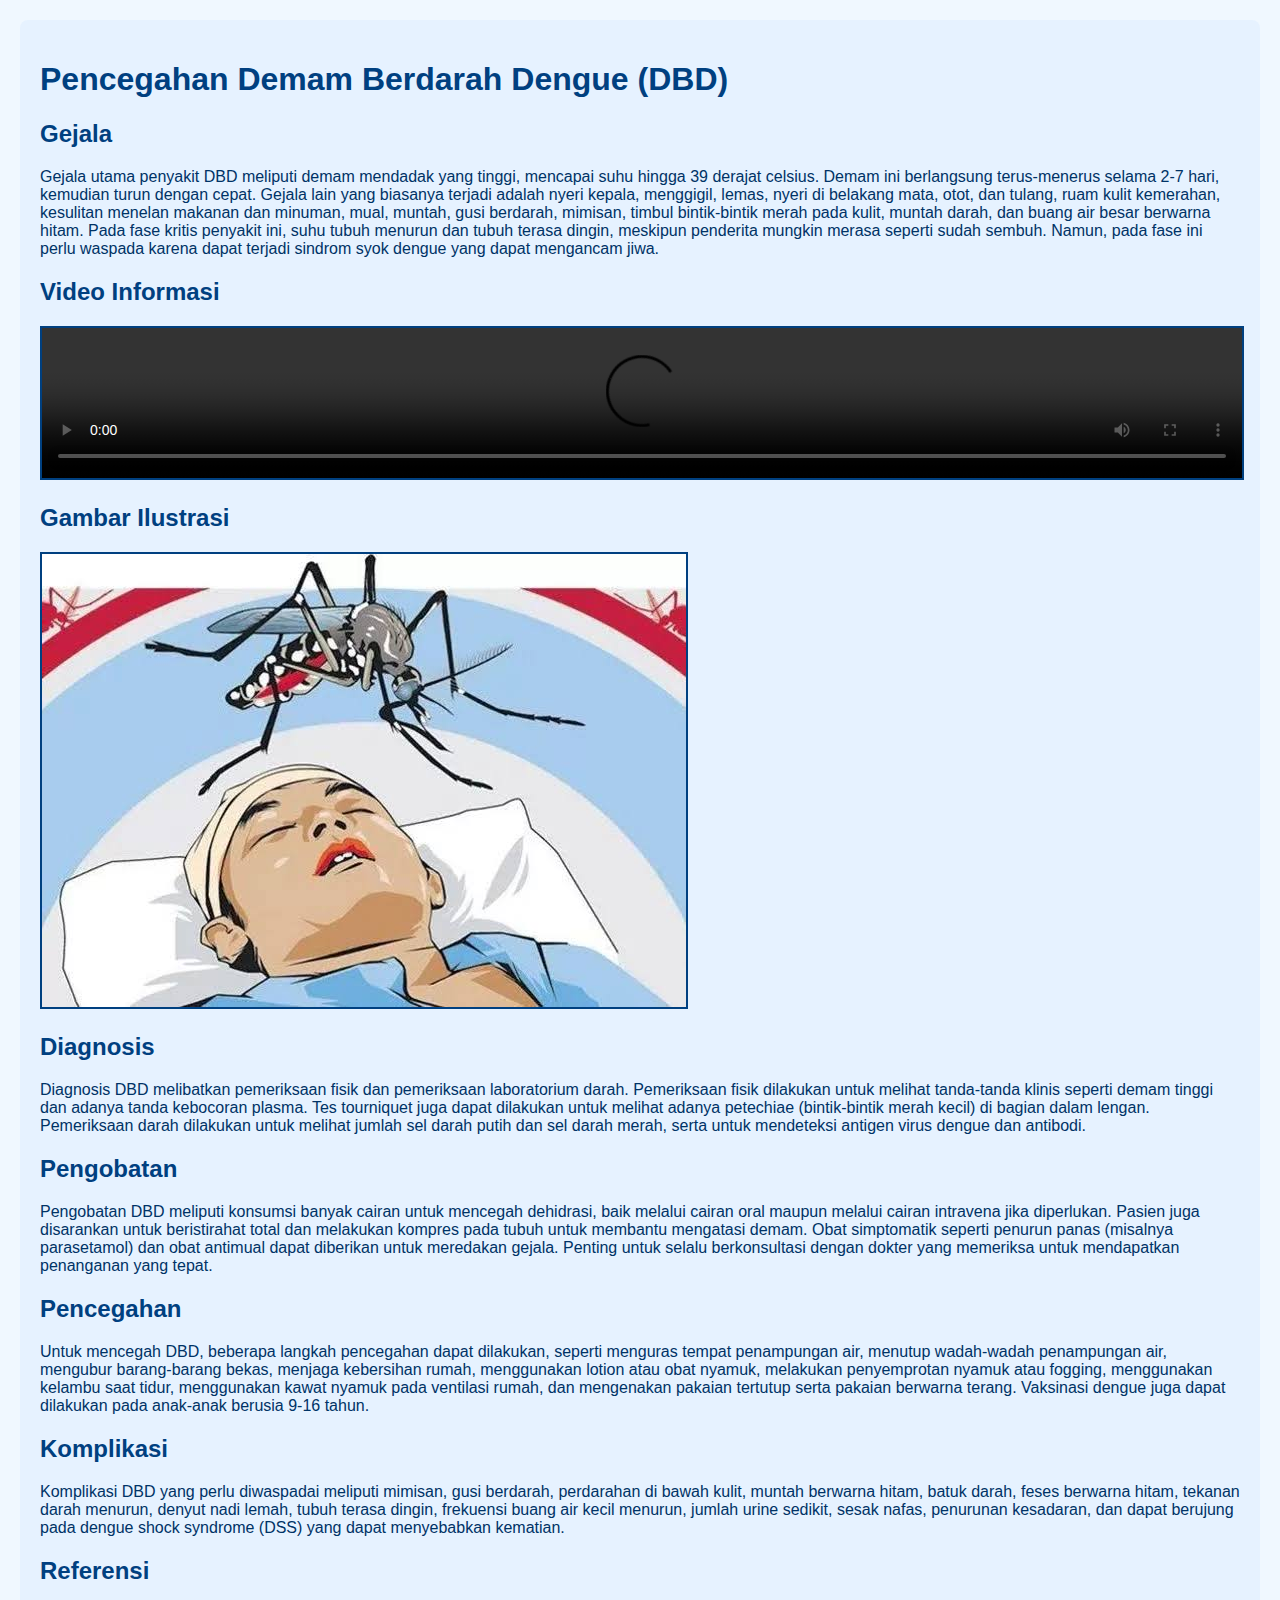
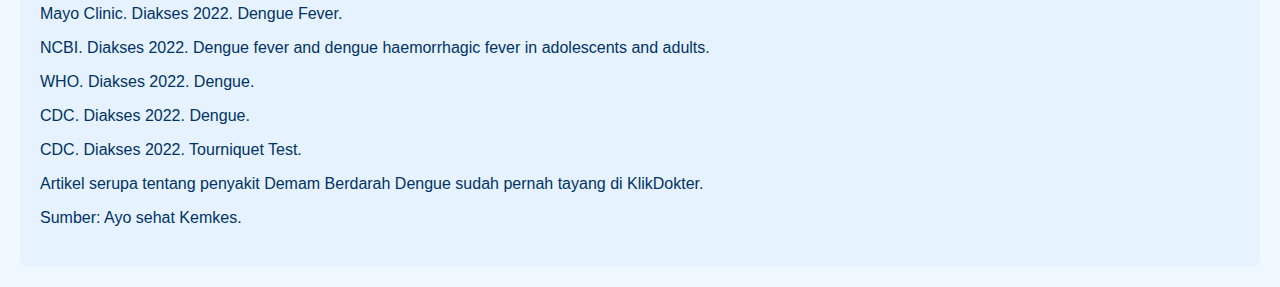
==== info.html @ a4977a3e "Add files via upload" ====
<!DOCTYPE html>
<html lang="en">
<head>
    <meta charset="UTF-8">
    <meta name="viewport" content="width=device-width, initial-scale=1.0">
    <title>Informasi Demam Berdarah Dengue (DBD)</title>
    <style>
        body {
            font-family: Arial, sans-serif;
            margin: 20px;
            background-color: #f0f8ff; /* Warna latar belakang biru muda */
        }
        .container {
            max-width: 1200px;
            margin: 0 auto;
            padding: 20px;
            background-color: #e6f2ff; /* Warna latar belakang kontainer biru sangat muda */
            border-radius: 8px;
        }
        h1, h2, h3 {
            color: #004080; /* Warna teks biru gelap */
        }
        img {
            max-width: 100%;
            height: auto;
            border: 2px solid #004080; /* Warna bingkai gambar biru gelap */
        }
        video.large {
            width: 100%;
            height: auto;
            border: 2px solid #004080; /* Warna bingkai video biru gelap */
        }
        article {
            margin: 20px 0;
            color: #003366; /* Warna teks artikel biru */
        }
    </style>
</head>
<body>
    <div class="container">
        <h1>Pencegahan Demam Berdarah Dengue (DBD)</h1>

        <section>
            <h2>Gejala</h2>
            <article>
                <p>Gejala utama penyakit DBD meliputi demam mendadak yang tinggi, mencapai suhu hingga 39 derajat celsius. Demam ini berlangsung terus-menerus selama 2-7 hari, kemudian turun dengan cepat. Gejala lain yang biasanya terjadi adalah nyeri kepala, menggigil, lemas, nyeri di belakang mata, otot, dan tulang, ruam kulit kemerahan, kesulitan menelan makanan dan minuman, mual, muntah, gusi berdarah, mimisan, timbul bintik-bintik merah pada kulit, muntah darah, dan buang air besar berwarna hitam. Pada fase kritis penyakit ini, suhu tubuh menurun dan tubuh terasa dingin, meskipun penderita mungkin merasa seperti sudah sembuh. Namun, pada fase ini perlu waspada karena dapat terjadi sindrom syok dengue yang dapat mengancam jiwa.</p>
            </article>
        </section>

        <section>
            <h2>Video Informasi</h2>
            <video class="large" controls>
                <source src="pencegahandbd.mp4" type="video/mp4">
                Your browser does not support the video tag.
            </video>
        </section>

        <section>
            <h2>Gambar Ilustrasi</h2>
            <img src="imagesdbdp1.jpg" alt="Deskripsi gambar">
        </section>

        <section>
            <h2>Diagnosis</h2>
            <article>
                <p>Diagnosis DBD melibatkan pemeriksaan fisik dan pemeriksaan laboratorium darah. Pemeriksaan fisik dilakukan untuk melihat tanda-tanda klinis seperti demam tinggi dan adanya tanda kebocoran plasma. Tes tourniquet juga dapat dilakukan untuk melihat adanya petechiae (bintik-bintik merah kecil) di bagian dalam lengan. Pemeriksaan darah dilakukan untuk melihat jumlah sel darah putih dan sel darah merah, serta untuk mendeteksi antigen virus dengue dan antibodi.</p>
            </article>
        </section>

        <section>
            <h2>Pengobatan</h2>
            <article>
                <p>Pengobatan DBD meliputi konsumsi banyak cairan untuk mencegah dehidrasi, baik melalui cairan oral maupun melalui cairan intravena jika diperlukan. Pasien juga disarankan untuk beristirahat total dan melakukan kompres pada tubuh untuk membantu mengatasi demam. Obat simptomatik seperti penurun panas (misalnya parasetamol) dan obat antimual dapat diberikan untuk meredakan gejala. Penting untuk selalu berkonsultasi dengan dokter yang memeriksa untuk mendapatkan penanganan yang tepat.</p>
            </article>
        </section>

        <section>
            <h2>Pencegahan</h2>
            <article>
                <p>Untuk mencegah DBD, beberapa langkah pencegahan dapat dilakukan, seperti menguras tempat penampungan air, menutup wadah-wadah penampungan air, mengubur barang-barang bekas, menjaga kebersihan rumah, menggunakan lotion atau obat nyamuk, melakukan penyemprotan nyamuk atau fogging, menggunakan kelambu saat tidur, menggunakan kawat nyamuk pada ventilasi rumah, dan mengenakan pakaian tertutup serta pakaian berwarna terang. Vaksinasi dengue juga dapat dilakukan pada anak-anak berusia 9-16 tahun.</p>
            </article>
        </section>

        <section>
            <h2>Komplikasi</h2>
            <article>
                <p>Komplikasi DBD yang perlu diwaspadai meliputi mimisan, gusi berdarah, perdarahan di bawah kulit, muntah berwarna hitam, batuk darah, feses berwarna hitam, tekanan darah menurun, denyut nadi lemah, tubuh terasa dingin, frekuensi buang air kecil menurun, jumlah urine sedikit, sesak nafas, penurunan kesadaran, dan dapat berujung pada dengue shock syndrome (DSS) yang dapat menyebabkan kematian.</p>
            </article>
        </section>

        <section>
            <h2>Referensi</h2>
            <article>
                <p>Mayo Clinic. Diakses 2022. Dengue Fever.</p>
                <p>NCBI. Diakses 2022. Dengue fever and dengue haemorrhagic fever in adolescents and adults.</p>
                <p>WHO. Diakses 2022. Dengue.</p>
                <p>CDC. Diakses 2022. Dengue.</p>
                <p>CDC. Diakses 2022. Tourniquet Test.</p>
                <p>Artikel serupa tentang penyakit Demam Berdarah Dengue sudah pernah tayang di KlikDokter.</p>
                <p>Sumber: Ayo sehat Kemkes.</p>
            </article>
        </section>
    </div>
</body>
</html>
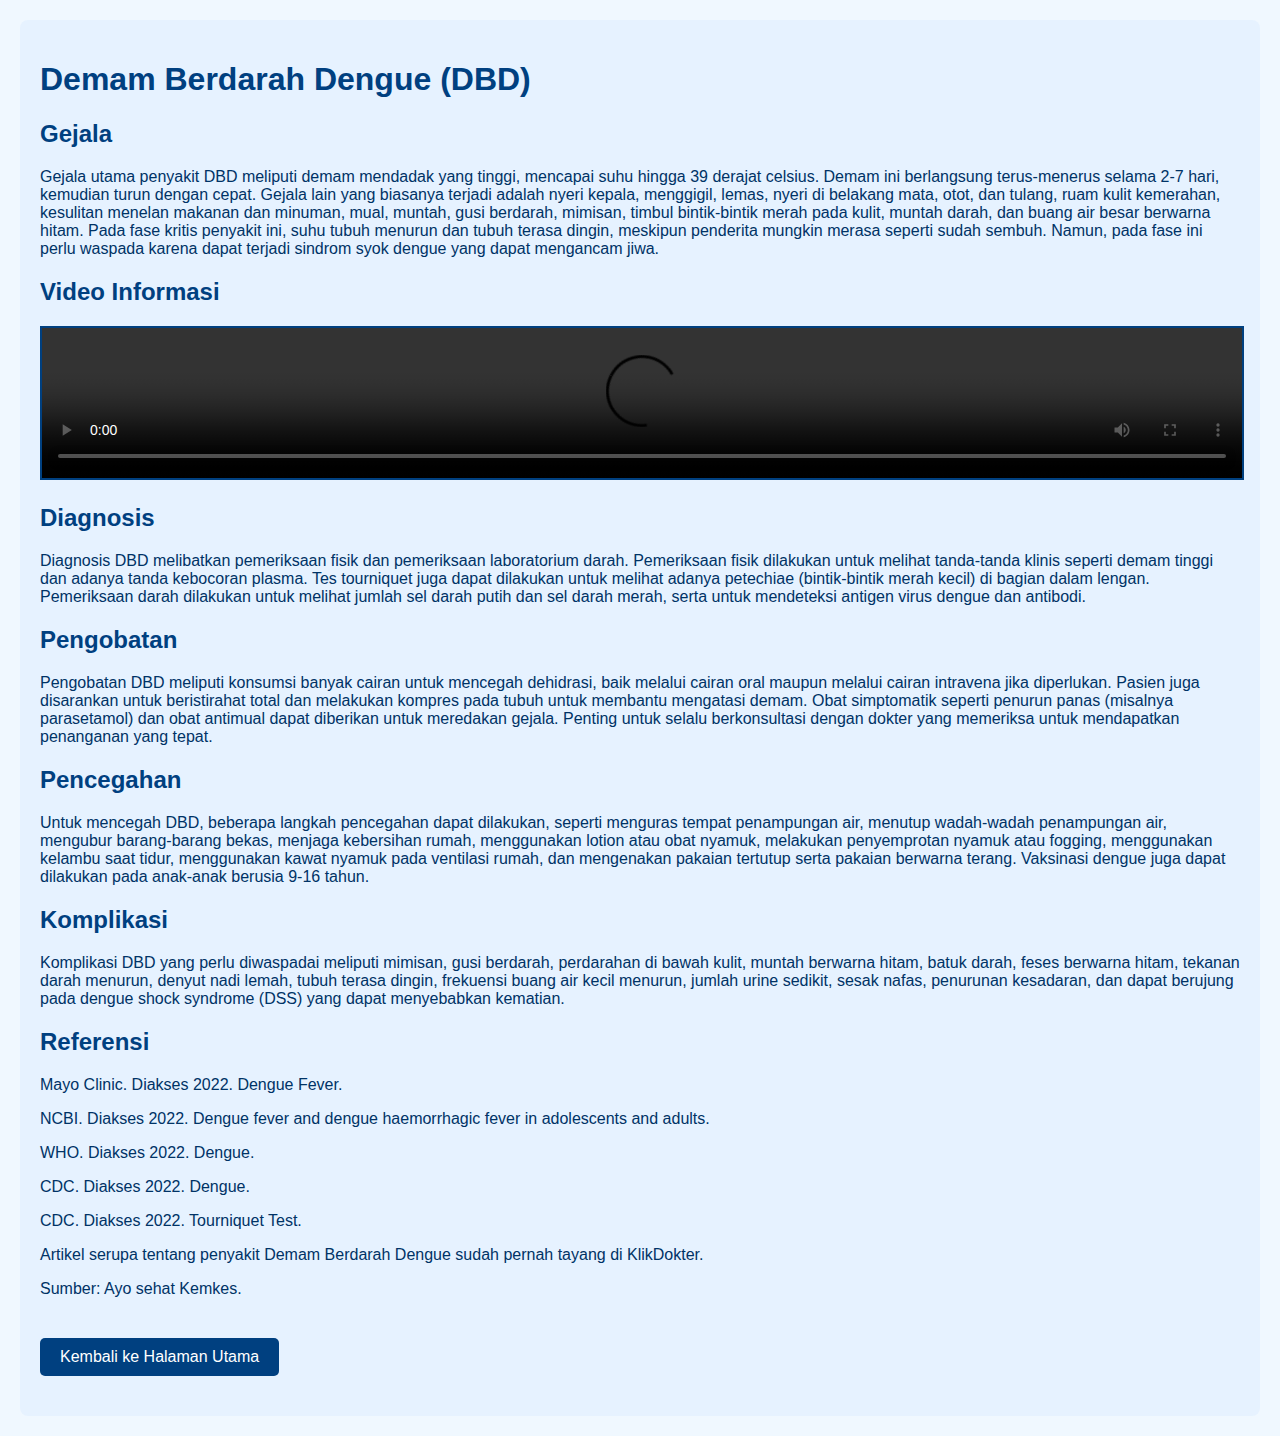
==== commit aa6a03b9: "Update info.html" ====
--- a/info.html
+++ b/info.html
@@ -1,9 +1,9 @@
 <!DOCTYPE html>
-<html lang="en">
+<html>
 <head>
     <meta charset="UTF-8">
     <meta name="viewport" content="width=device-width, initial-scale=1.0">
-    <title>Informasi Demam Berdarah Dengue (DBD)</title>
+    <title>Demam Berdarah Dengue (DBD)</title>
     <style>
         body {
             font-family: Arial, sans-serif;
@@ -34,11 +34,24 @@
             margin: 20px 0;
             color: #003366; /* Warna teks artikel biru */
         }
+        .back-button {
+            display: inline-block;
+            margin: 20px 0;
+            padding: 10px 20px;
+            background-color: #004080; /* Warna latar belakang tombol biru gelap */
+            color: #fff; /* Warna teks putih */
+            text-decoration: none;
+            border-radius: 5px;
+            text-align: center;
+        }
+        .back-button:hover {
+            background-color: #003366; /* Warna latar belakang tombol saat dihover */
+        }
     </style>
 </head>
 <body>
     <div class="container">
-        <h1>Pencegahan Demam Berdarah Dengue (DBD)</h1>
+        <h1>Demam Berdarah Dengue (DBD)</h1>
 
         <section>
             <h2>Gejala</h2>
@@ -51,15 +64,8 @@
             <h2>Video Informasi</h2>
             <video class="large" controls>
                 <source src="pencegahandbd.mp4" type="video/mp4">
-                Your browser does not support the video tag.
             </video>
         </section>
-
-        <section>
-            <h2>Gambar Ilustrasi</h2>
-            <img src="imagesdbdp1.jpg" alt="Deskripsi gambar">
-        </section>
-
         <section>
             <h2>Diagnosis</h2>
             <article>
@@ -100,6 +106,8 @@
                 <p>Sumber: Ayo sehat Kemkes.</p>
             </article>
         </section>
+
+        <a href="index.html" class="back-button">Kembali ke Halaman Utama</a>
     </div>
 </body>
 </html>
